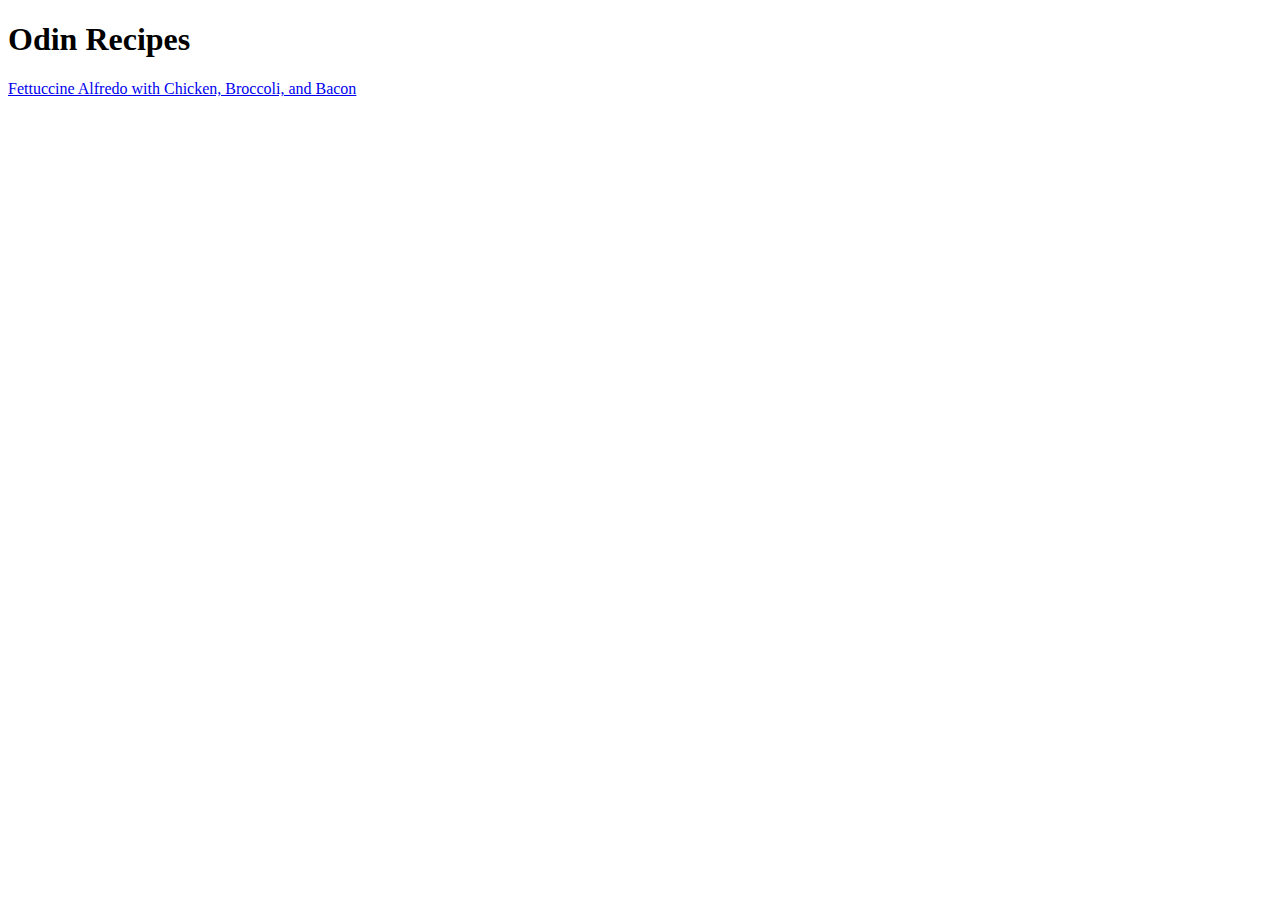
==== index.html @ 5e25dc2c "Add Fettuccine Alfredo page" ====
<!DOCTYPE html>
<html lang="en">
<head>
    <meta charset="UTF-8">
    <meta http-equiv="X-UA-Compatible" content="IE=edge">
    <meta name="viewport" content="width=device-width, initial-scale=1.0">
    <title>Document</title>
</head>
<body>
    <h1>Odin Recipes</h1>
    <p><a href="recipes/fettuccine-alfredo.html">Fettuccine Alfredo with 
        Chicken, Broccoli, and Bacon</a></p>
</body>
</html>
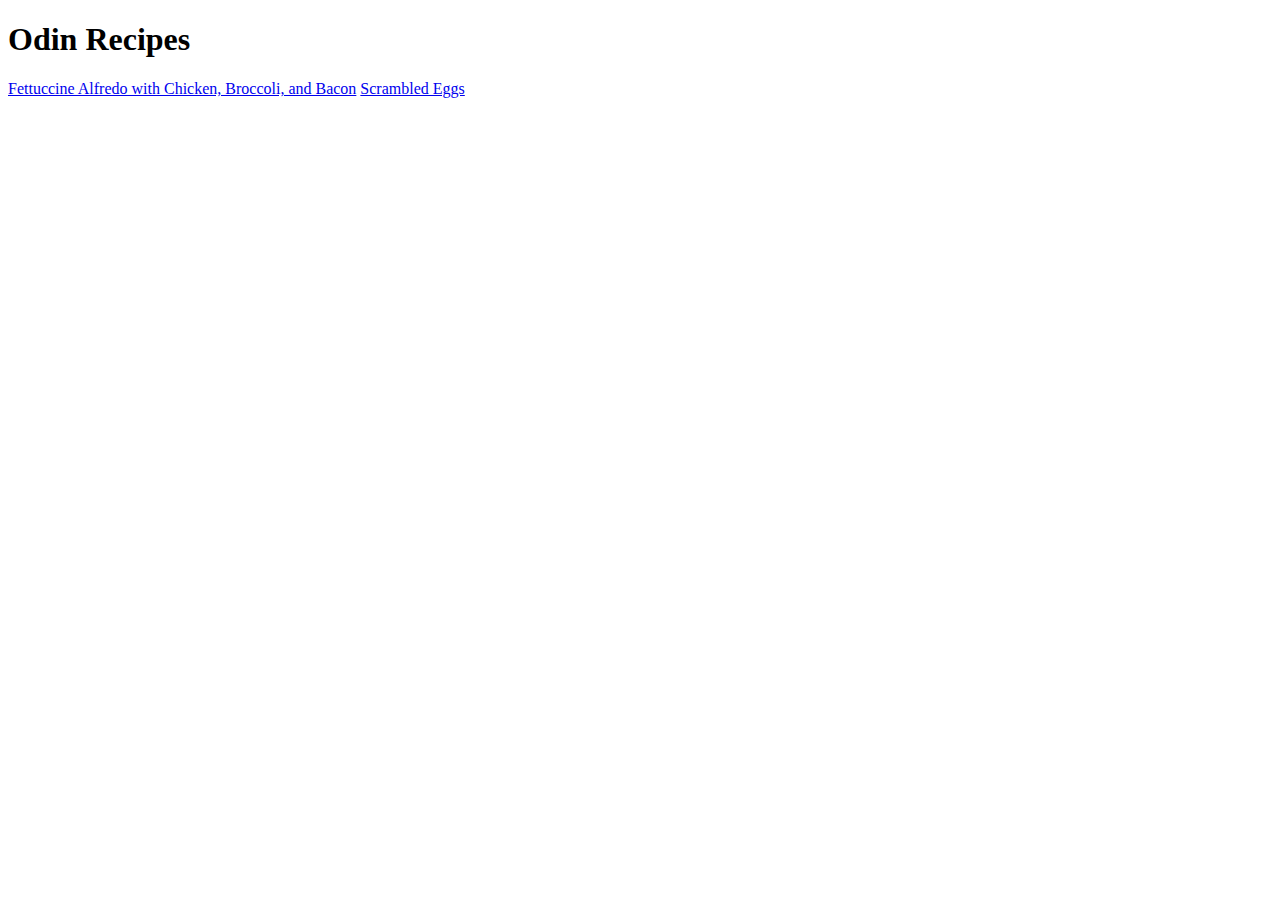
==== commit 39bda824: "Add Scrambled eggs page" ====
--- a/index.html
+++ b/index.html
@@ -8,7 +8,8 @@
 </head>
 <body>
     <h1>Odin Recipes</h1>
-    <p><a href="recipes/fettuccine-alfredo.html">Fettuccine Alfredo with 
-        Chicken, Broccoli, and Bacon</a></p>
+    <a href="recipes/fettuccine-alfredo.html">Fettuccine Alfredo with 
+        Chicken, Broccoli, and Bacon</a>
+    <a href="recipes/scrambled-eggs.html">Scrambled Eggs</a>
 </body>
 </html>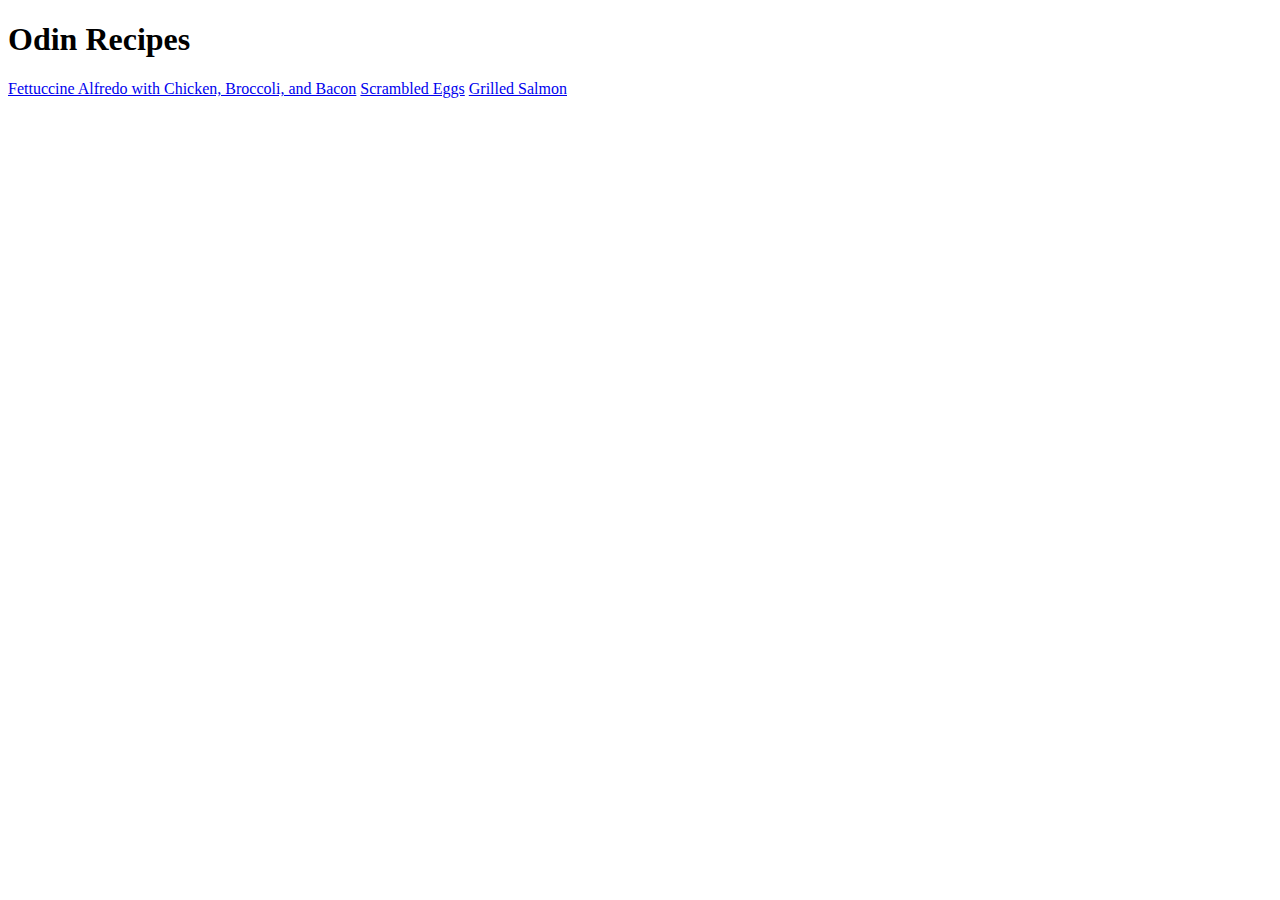
==== commit 1746cb04: "Add Grilled salmon page" ====
--- a/index.html
+++ b/index.html
@@ -11,5 +11,6 @@
     <a href="recipes/fettuccine-alfredo.html">Fettuccine Alfredo with 
         Chicken, Broccoli, and Bacon</a>
     <a href="recipes/scrambled-eggs.html">Scrambled Eggs</a>
+    <a href="recipes/grilled-salmon.html">Grilled Salmon</a>
 </body>
 </html>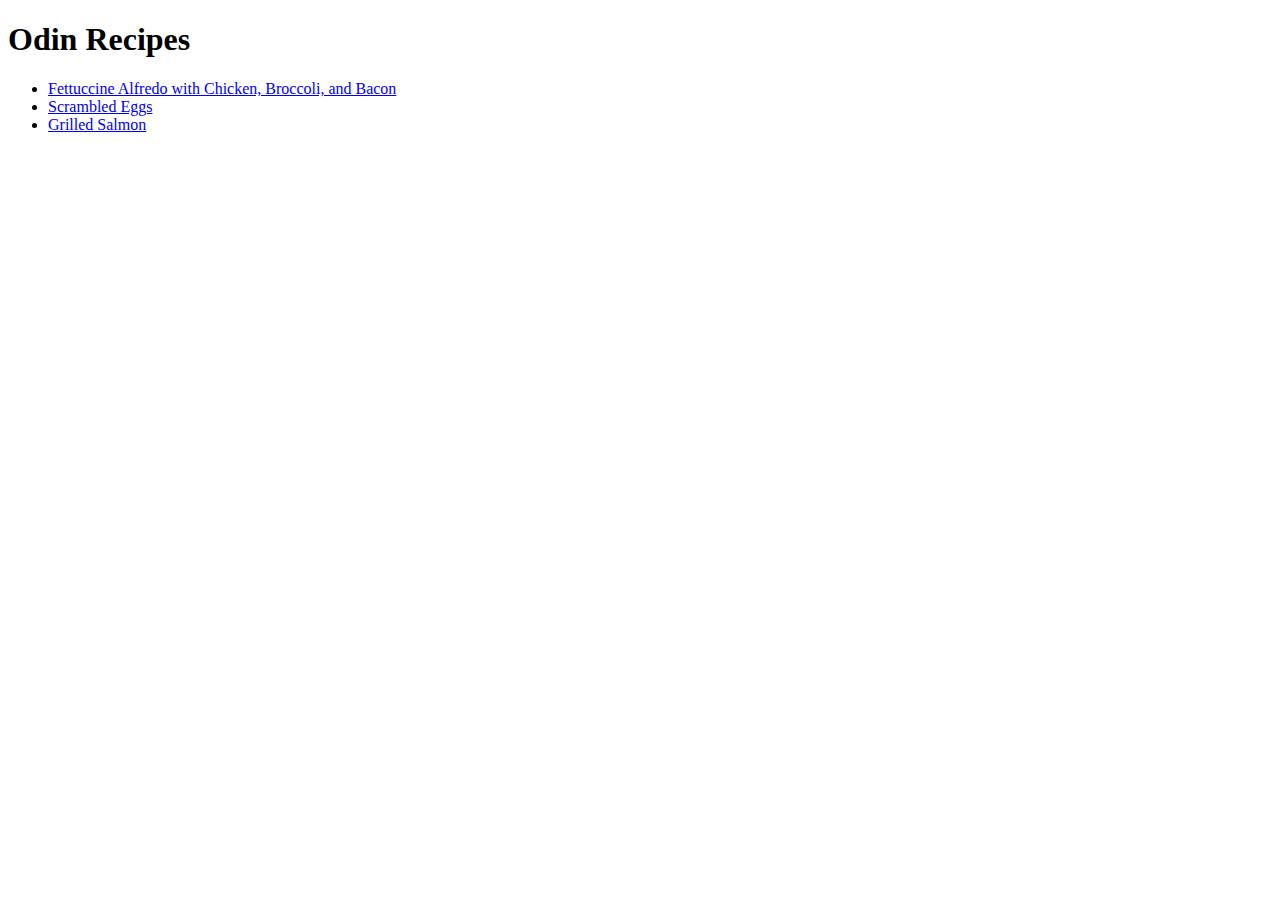
==== commit d88b1a15: "Make unordered list with links" ====
--- a/index.html
+++ b/index.html
@@ -8,9 +8,11 @@
 </head>
 <body>
     <h1>Odin Recipes</h1>
-    <a href="recipes/fettuccine-alfredo.html">Fettuccine Alfredo with 
-        Chicken, Broccoli, and Bacon</a>
-    <a href="recipes/scrambled-eggs.html">Scrambled Eggs</a>
-    <a href="recipes/grilled-salmon.html">Grilled Salmon</a>
+    <ul>
+        <li><a href="recipes/fettuccine-alfredo.html">Fettuccine Alfredo with 
+            Chicken, Broccoli, and Bacon</a></li>
+        <li><a href="recipes/scrambled-eggs.html">Scrambled Eggs</a></li>
+        <li><a href="recipes/grilled-salmon.html">Grilled Salmon</a></li>
+    </ul>
 </body>
 </html>